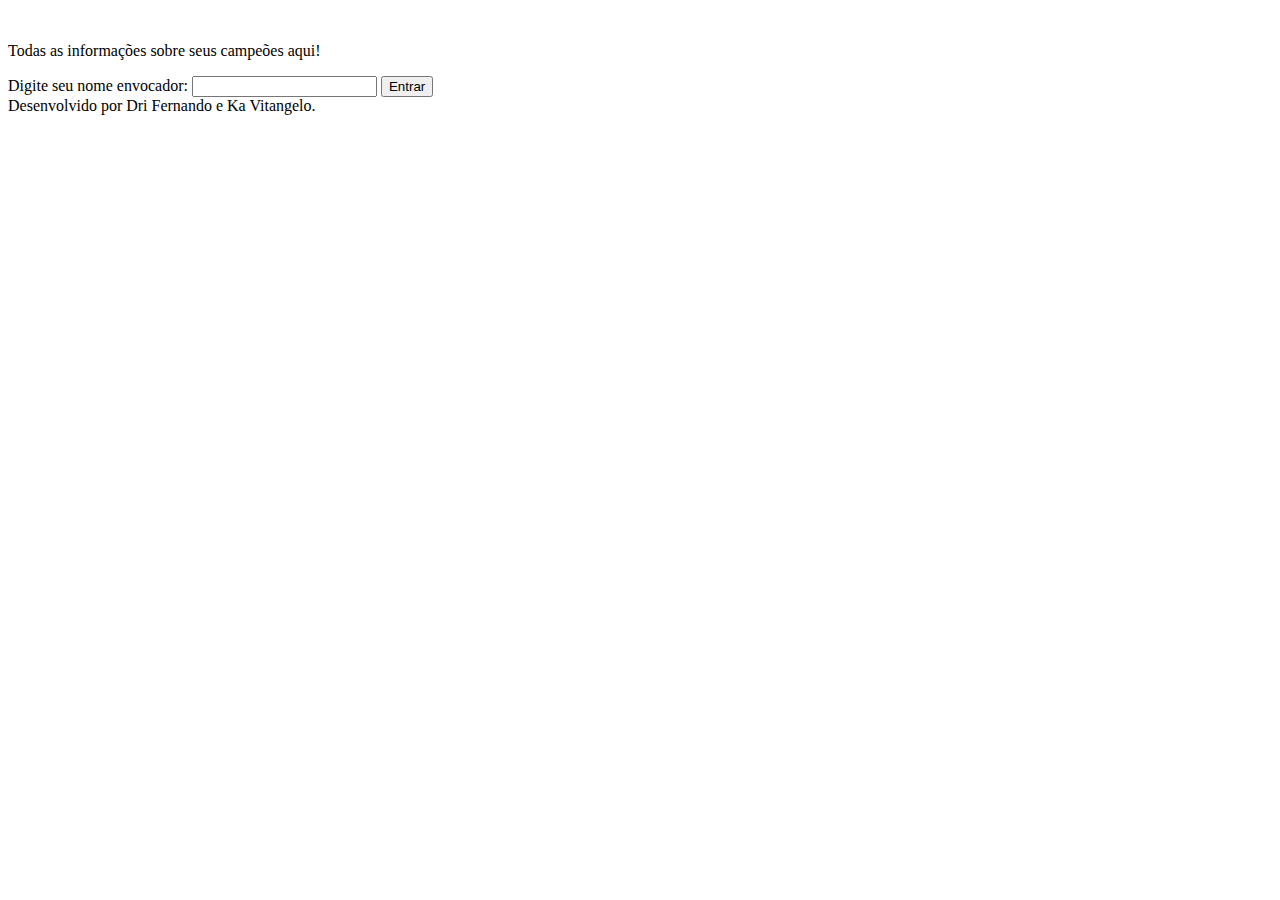
==== src/index.html @ eb6cf071 "Atualização de logo" ====
<!DOCTYPE html>
<html>
  <head>
    <meta charset="utf-8">
    <title>All the Legends</title>
    <link rel="stylesheet" href="style.css" />
  </head>
  <body>
    <div id="root"></div>
    <img src="imagens/alllegends.png" alt="">
    <p>Todas as informações sobre seus campeões aqui!</p>
    <label for="">Digite seu nome envocador:</label>
    <input type="text">
    <button>Entrar</button>

    
    <footer>Desenvolvido por Dri Fernando e Ka Vitangelo.</footer>
    <script src="main.js" type="module"></script>
  </body>
</html>
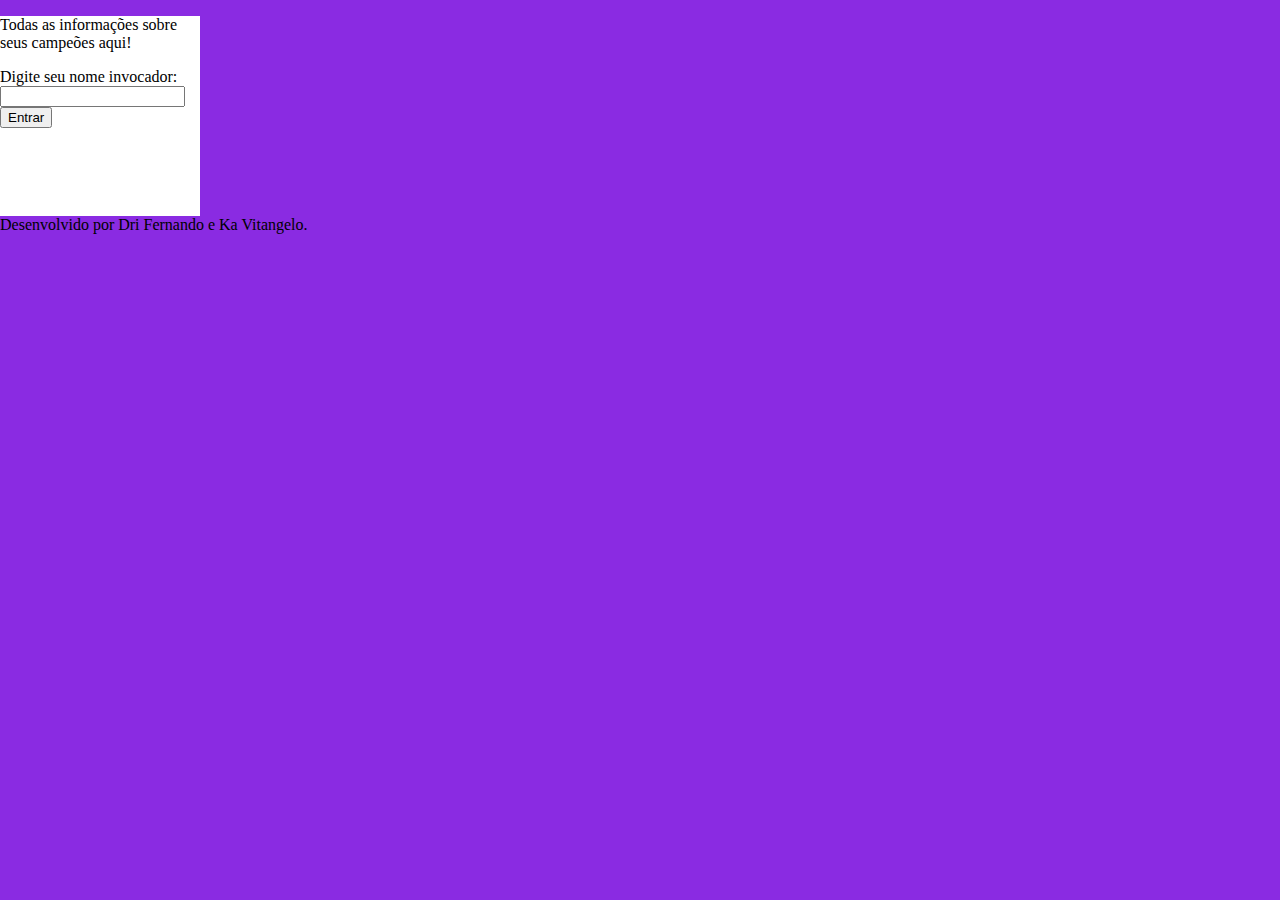
==== commit c17c9413: "iniciamos a difiniçaõ de classes, ids e arquivo css" ====
--- a/src/index.html
+++ b/src/index.html
@@ -1,20 +1,24 @@
 <!DOCTYPE html>
 <html>
-  <head>
-    <meta charset="utf-8">
-    <title>All the Legends</title>
-    <link rel="stylesheet" href="style.css" />
-  </head>
-  <body>
-    <div id="root"></div>
-    <img src="imagens/alllegends.png" alt="">
+
+<head>
+  <meta charset="utf-8">
+  <title>All the Legends</title>
+  <link rel="stylesheet" href="style.css" />
+</head>
+
+<body>
+
+  <div class="container">
     <p>Todas as informações sobre seus campeões aqui!</p>
-    <label for="">Digite seu nome envocador:</label>
+    <label for="">Digite seu nome invocador:</label>
     <input type="text">
-    <button>Entrar</button>
+    <button class="btn">Entrar</button>
+  </div>
 
-    
-    <footer>Desenvolvido por Dri Fernando e Ka Vitangelo.</footer>
-    <script src="main.js" type="module"></script>
-  </body>
+  <footer class="ftr">Desenvolvido por Dri Fernando e Ka Vitangelo.</footer>
+  <div id="root"></div>
+  <script src="main.js" type="module"></script>
+</body>
+
 </html>
--- a/src/style.css
+++ b/src/style.css
@@ -0,0 +1,12 @@
+body {
+  background-color: blueviolet;
+  margin: 0px;
+  padding: 0px;
+}
+
+.container{
+  background-color: white;
+  width: 200px;
+  height: 200px;
+  float: center;
+}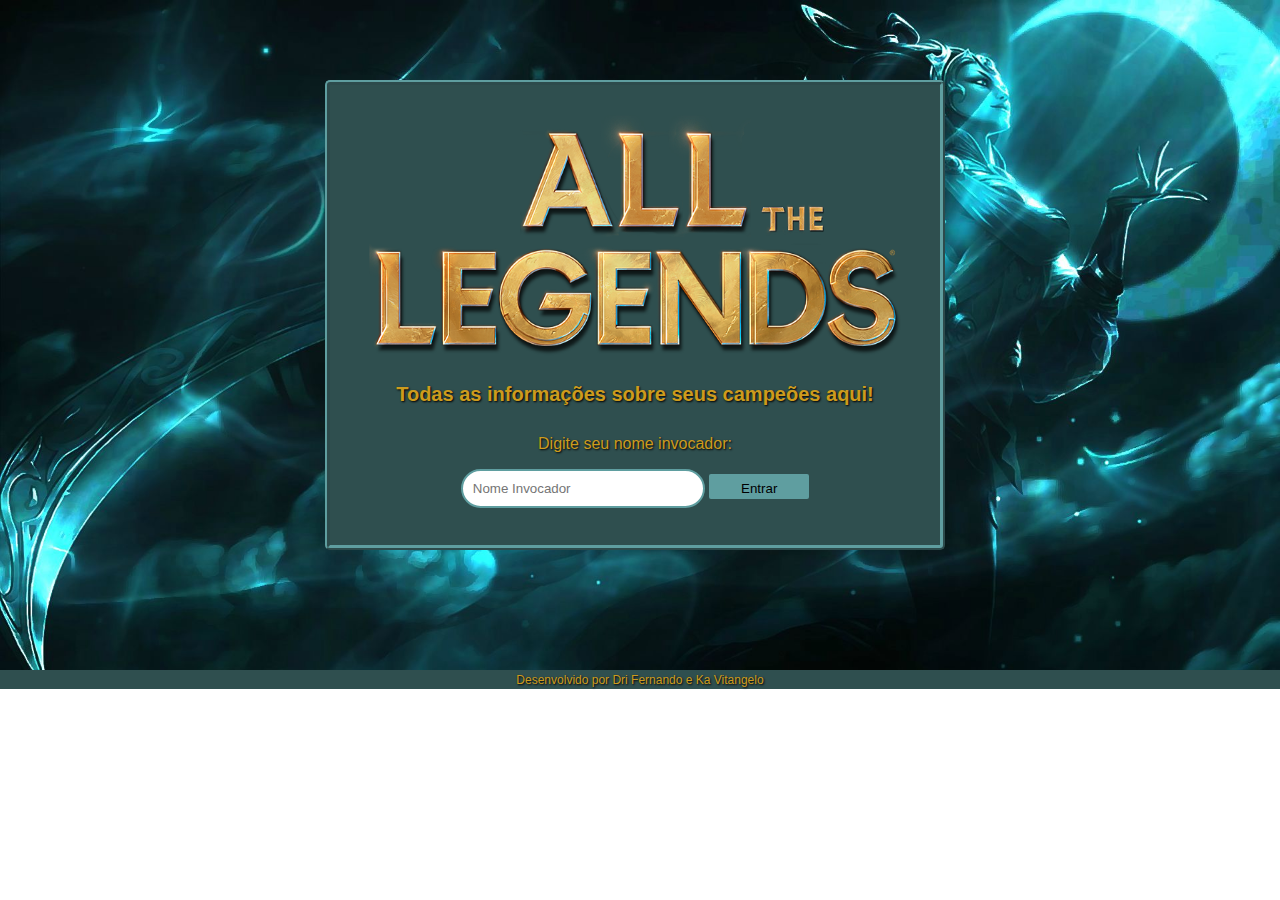
==== commit 2d881ff9: "modificado index e index2 e realizada as primeiras estilizações no css" ====
--- a/src/index.html
+++ b/src/index.html
@@ -6,17 +6,20 @@
   <title>All the Legends</title>
   <link rel="stylesheet" href="style.css" />
 </head>
-
 <body>
-
-  <div class="container">
-    <p>Todas as informações sobre seus campeões aqui!</p>
-    <label for="">Digite seu nome invocador:</label>
-    <input type="text">
-    <button class="btn">Entrar</button>
+  <div id="wall">
+    <div id="box">
+        <img id="enter-img" src="imagens/alllegends.png" alt="">
+        <section class="txt-box">
+          <h2>Todas as informações sobre seus campeões aqui!</h2>
+          <p>Digite seu nome invocador:</p>
+        </section>
+        <input type="text" placeholder="Nome Invocador">
+        <button class="btn">Entrar</button>
+    </div>
   </div>
 
-  <footer class="ftr">Desenvolvido por Dri Fernando e Ka Vitangelo.</footer>
+  <footer class="dev-name">Desenvolvido por Dri Fernando e Ka Vitangelo</footer>
   <div id="root"></div>
   <script src="main.js" type="module"></script>
 </body>
--- a/src/style.css
+++ b/src/style.css
@@ -1,12 +1,108 @@
-body {
-  background-color: blueviolet;
-  margin: 0px;
-  padding: 0px;
+*{ 
+  margin: 0;
+  padding: 0;
+  font-family: Arial, Helvetica, sans-serif;
 }
 
-.container{
-  background-color: white;
-  width: 200px;
-  height: 200px;
-  float: center;
-}+#wall{
+  background-image: url('imagens/lol.jpg');
+  min-height: 590px;
+  background-size: 100%;
+  padding: 80px 0 0 0;
+  display: block;
+}
+
+#box{
+  background-color: #2F4F4F;
+  width: 550px;
+  height: 400px;
+  border: 5px ridge #5F9EA0;
+  border-radius: 5px;
+  display: inline-block;
+  margin: auto;
+  padding: 30px;
+  text-align: center;
+  position: relative;
+  left: 325px;
+}
+
+#enter-img{
+  width: 550px;
+  height: 250px;
+}
+
+.txt-box{
+  line-height: 50px;
+  color: #CD9B1D;
+  text-shadow: 1px 1px 2px #000000;
+}
+
+.txt-box h2{
+  font-size: 20px;
+}
+
+input{
+  width: 40%;
+	margin: 0 auto;
+  padding: 10px;
+  border: 2px solid #5F9EA0;
+	margin-bottom: 10px;
+  border-radius: 50px;
+}
+
+button{
+  padding: 5px;
+  width: 100px;
+  height: 25px;
+  border: 2px solid #5F9EA0;
+  border-radius: 2px;
+  background-color: #5F9EA0;
+}
+
+.dev-name{
+  background-color: #2F4F4F;
+  height: 13px;
+  padding: 3px 0;
+  color: #CD9B1D;
+  text-shadow: 1px 1px 2px #000000;
+  font-size: 12px;
+  text-align: center;
+}
+
+/* html2 */
+
+#top-img{
+  width: 325px;
+  height: 150px;
+  display: inline-block;
+  position: relative;
+  left: 475px;
+  bottom: 70px;
+}
+
+#menu{
+  height: 20px;
+  background-color: #2F4F4F;
+  text-align: center;
+  padding: 5px;
+  border-top: 5px ridge #5F9EA0;
+  border-bottom: 5px ridge #5F9EA0;
+  position: relative;
+  bottom: 65px;
+}
+
+#container{
+  width: 900px;
+  height:400px;
+  background-color: #2F4F4F;
+  display: inline-block;
+  position: relative;
+  bottom: 65px;
+  left: 200px;
+  padding: 10px;
+}
+
+
+
+
+
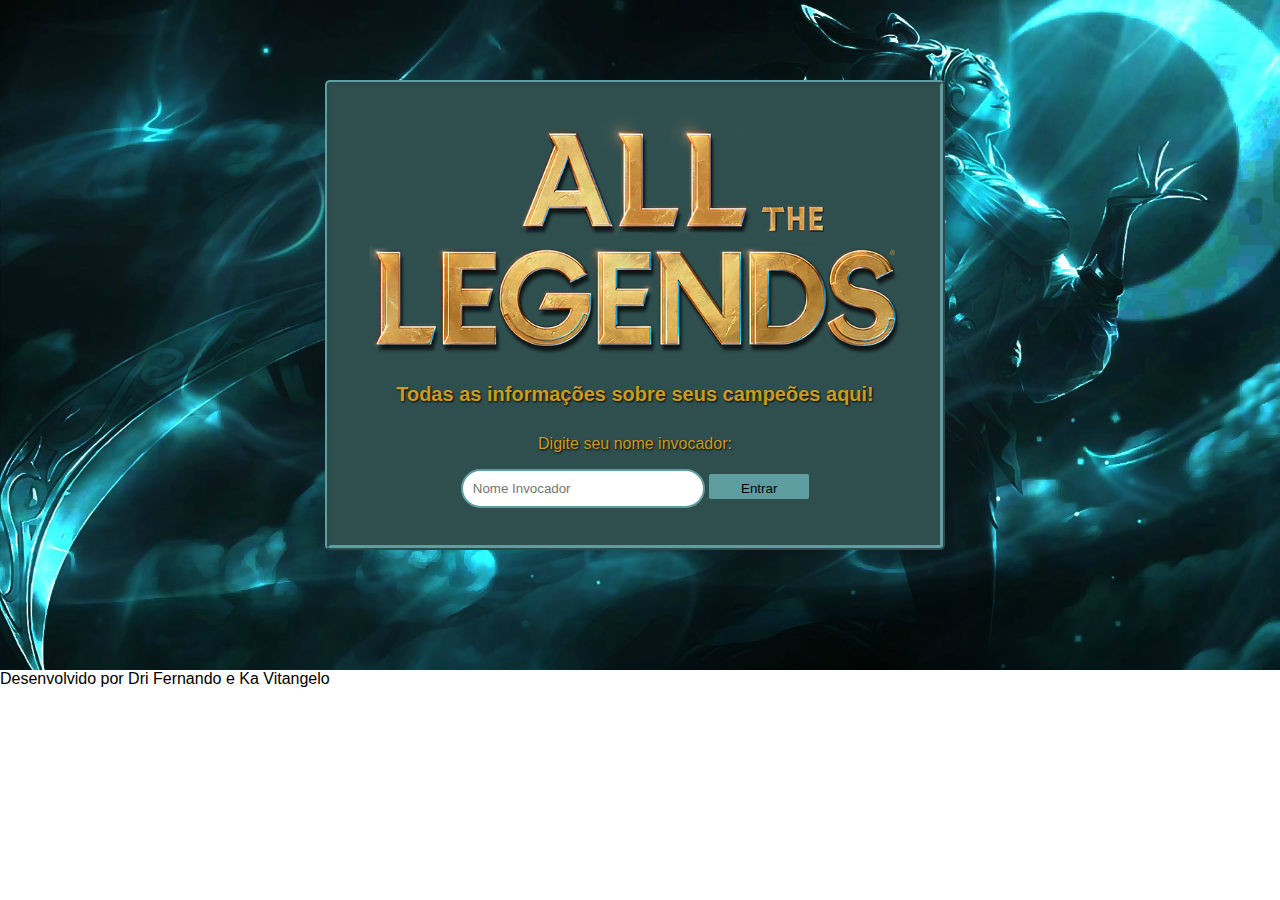
==== commit a1503413: "Corrigido bug de armazenamento  da primeira página de entrada, separados arquivos de js e index, ini" ====
--- a/src/index.html
+++ b/src/index.html
@@ -14,14 +14,14 @@
           <h2>Todas as informações sobre seus campeões aqui!</h2>
           <p>Digite seu nome invocador:</p>
         </section>
-        <input type="text" placeholder="Nome Invocador">
-        <button class="btn">Entrar</button>
+        <input id ="start" type="text" placeholder="Nome Invocador">
+        <button class="btn" id="btn">Entrar</button>
     </div>
   </div>
 
   <footer class="dev-name">Desenvolvido por Dri Fernando e Ka Vitangelo</footer>
   <div id="root"></div>
-  <script src="main.js" type="module"></script>
+  <script src="login.js" type="module"></script>
 </body>
 
 </html>
--- a/src/style.css
+++ b/src/style.css
@@ -59,7 +59,7 @@
   background-color: #5F9EA0;
 }
 
-.dev-name{
+/*.dev-name{
   background-color: #2F4F4F;
   height: 13px;
   padding: 3px 0;
@@ -68,7 +68,7 @@
   font-size: 12px;
   text-align: center;
 }
-
+*/
 /* html2 */
 
 #top-img{
@@ -84,6 +84,7 @@
   height: 20px;
   background-color: #2F4F4F;
   text-align: center;
+  list-style: none;
   padding: 5px;
   border-top: 5px ridge #5F9EA0;
   border-bottom: 5px ridge #5F9EA0;
@@ -91,7 +92,7 @@
   bottom: 65px;
 }
 
-#container{
+/*#container{
   width: 900px;
   height:400px;
   background-color: #2F4F4F;
@@ -101,8 +102,60 @@
   left: 200px;
   padding: 10px;
 }
+*/
+/* Modal */
+
+.modal-container{
+  width: 100vw;
+  height: 100vh;
+  background-color: rgba(0, 0, 0, .5);
+  position: fixed;
+  top: 0px;
+  left: 0px;
+  z-index: 2000;
+  display: none;
+  justify-content: center;
+  align-items: center;
+
+}
+
+.modal-container.mostrar{
+  display: flex;
+}
+
+.modal-box{
+  background: white;
+  width: 60%;
+  min-width: 300px;
+  padding: 40px;
+  border: 10px solid #988b7a;
+  position: relative;
+  
+}
+
+@keyframes modal {
+  from{
+opacity: 0;
+transform: translate3d(0, -60px , 0);
+  } to{
+opacity: 1;
+transform: translate3d(0, 0 , 0);
+  }
+}
+
+.mostrar.modal{
+animation: modal .3s;
+}
+
+.fechar{
+position: absolute;
+top: -30px;
+right: -30px;
+width: 50px;
+height: 50px;
+border-radius: 5%;
+cursor: pointer;
+}
 
 
 
-
-
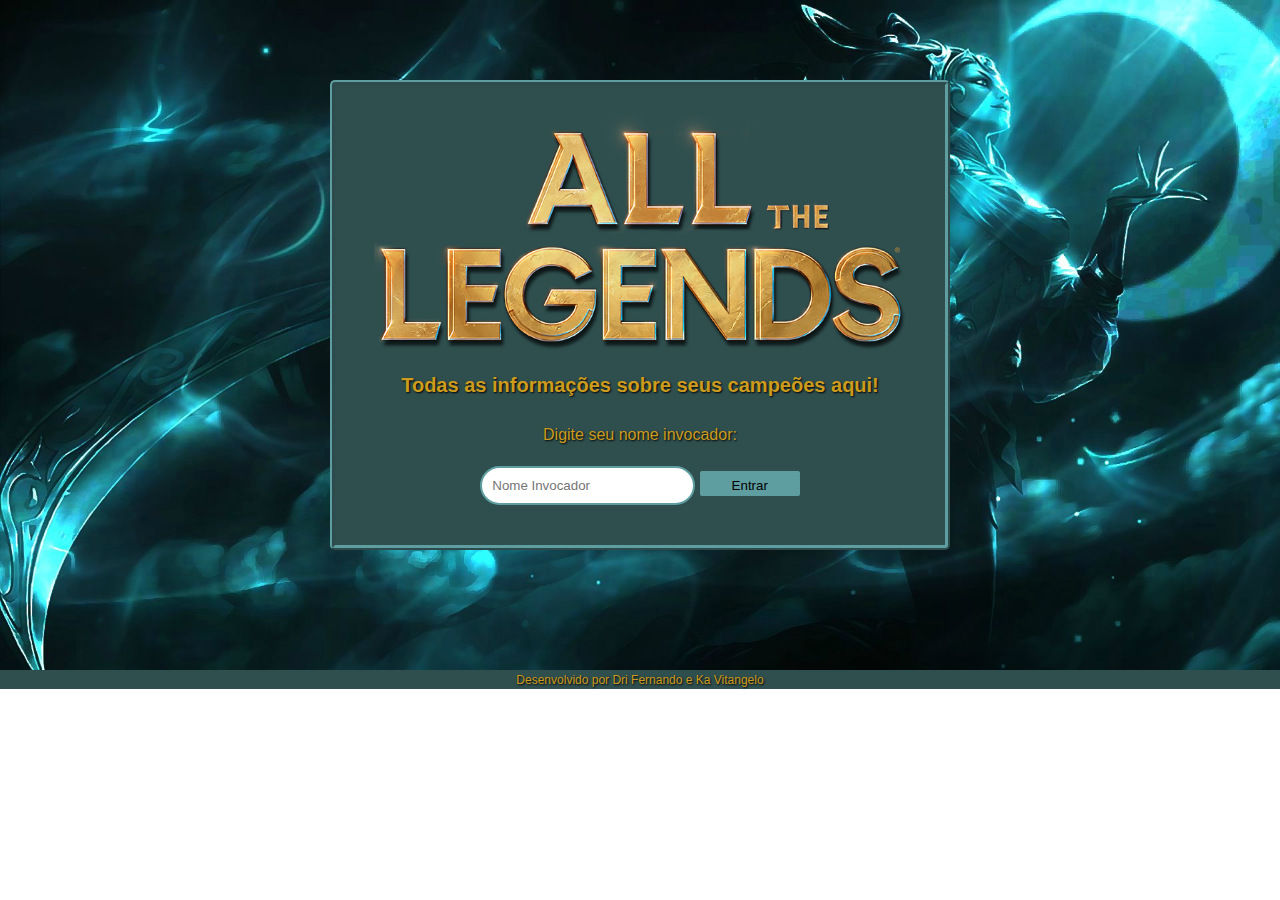
==== commit c15e32ad: "Função do Modal Funcionando e início das correções do CSS Responsivo" ====
--- a/src/index.html
+++ b/src/index.html
@@ -3,21 +3,22 @@
 
 <head>
   <meta charset="utf-8">
+  <meta name="viewport" content="width=device-width, initial-scale=1">
   <title>All the Legends</title>
   <link rel="stylesheet" href="style.css" />
 </head>
 <body>
   <div id="wall">
-    <div id="box">
-        <img id="enter-img" src="imagens/alllegends.png" alt="">
-        <section class="txt-box">
-          <h2>Todas as informações sobre seus campeões aqui!</h2>
-          <p>Digite seu nome invocador:</p>
-        </section>
-        <input id ="start" type="text" placeholder="Nome Invocador">
-        <button class="btn" id="btn">Entrar</button>
+       <div id="box">
+          <img id="enter-img" src="imagens/alllegends.png" alt="">
+          <section id="txt-box">
+            <h2>Todas as informações sobre seus campeões aqui!</h2>
+            <p>Digite seu nome invocador:</p>
+            <input id ="start" type="text" placeholder="Nome Invocador">
+            <button class="btn" id="btn">Entrar</button>
+          </section>
+      </div>
     </div>
-  </div>
 
   <footer class="dev-name">Desenvolvido por Dri Fernando e Ka Vitangelo</footer>
   <div id="root"></div>
--- a/src/style.css
+++ b/src/style.css
@@ -18,12 +18,14 @@
   height: 400px;
   border: 5px ridge #5F9EA0;
   border-radius: 5px;
-  display: inline-block;
+  display: flex;
   margin: auto;
   padding: 30px;
+  left: 325px;
+  flex-grow: unset;
+  flex-direction: column;
+  align-items: center;
   text-align: center;
-  position: relative;
-  left: 325px;
 }
 
 #enter-img{
@@ -31,13 +33,14 @@
   height: 250px;
 }
 
-.txt-box{
+#txt-box{
   line-height: 50px;
+  justify-content: center;
   color: #CD9B1D;
   text-shadow: 1px 1px 2px #000000;
 }
 
-.txt-box h2{
+#txt-box h2{
   font-size: 20px;
 }
 
@@ -48,7 +51,10 @@
   border: 2px solid #5F9EA0;
 	margin-bottom: 10px;
   border-radius: 50px;
+  align-self: center;
 }
+
+
 
 button{
   padding: 5px;
@@ -59,7 +65,7 @@
   background-color: #5F9EA0;
 }
 
-/*.dev-name{
+.dev-name{
   background-color: #2F4F4F;
   height: 13px;
   padding: 3px 0;
@@ -68,57 +74,82 @@
   font-size: 12px;
   text-align: center;
 }
-*/
+
+@media  (max-width: 600px){
+  #enter-img{
+    width: 250px;
+    height: 110px;
+  }
+  #box{
+    width: 250px;
+    height: 400px;
+  }
+  #txt-box h2{
+    font-size: 15px;
+  }
+  #txt-box p{
+    font-size: 12px;
+  }
+}
+
 /* html2 */
-
+#top-header{
+  display: flex;
+  flex-direction: column;
+  align-items: center;
+  text-align: center;
+}
 #top-img{
   width: 325px;
   height: 150px;
-  display: inline-block;
-  position: relative;
-  left: 475px;
-  bottom: 70px;
+  justify-content: center;
+  /* left: 475px;
+  bottom: 70px; */
 }
 
 #menu{
   height: 20px;
   background-color: #2F4F4F;
-  text-align: center;
-  list-style: none;
-  padding: 5px;
   border-top: 5px ridge #5F9EA0;
   border-bottom: 5px ridge #5F9EA0;
-  position: relative;
-  bottom: 65px;
+  padding: 5px;
+
 }
 
-/*#container{
+.menu-item{
+  display: inline-block;
+  list-style: none;
+  flex: 1;
+  justify-content: center;
+}
+
+.container{
   width: 900px;
   height:400px;
   background-color: #2F4F4F;
   display: inline-block;
-  position: relative;
+  /* position: relative; */
   bottom: 65px;
   left: 200px;
   padding: 10px;
 }
-*/
-/* Modal */
+
 
 .modal-container{
   width: 100vw;
   height: 100vh;
-  background-color: rgba(0, 0, 0, .5);
+  background-color: rgba(0, 0, 0, 0.5);
   position: fixed;
   top: 0px;
   left: 0px;
   z-index: 2000;
   display: none;
   justify-content: center;
-  align-items: center;
+  align-items: center; 
 
 }
 
+/*Modal*/
 .modal-container.mostrar{
   display: flex;
 }
@@ -132,7 +163,7 @@
   position: relative;
   
 }
-
+ 
 @keyframes modal {
   from{
 opacity: 0;
@@ -144,18 +175,19 @@
 }
 
 .mostrar.modal{
-animation: modal .3s;
-}
+  animation: modal .3s;
+  }
 
 .fechar{
-position: absolute;
-top: -30px;
-right: -30px;
-width: 50px;
-height: 50px;
-border-radius: 5%;
-cursor: pointer;
-}
+  position: absolute;
+  top: -30px;
+  right: -30px;
+  width: 50px;
+  height: 50px;
+  border-radius: 5%;
+  cursor: pointer;
+  }
 
 
 
+
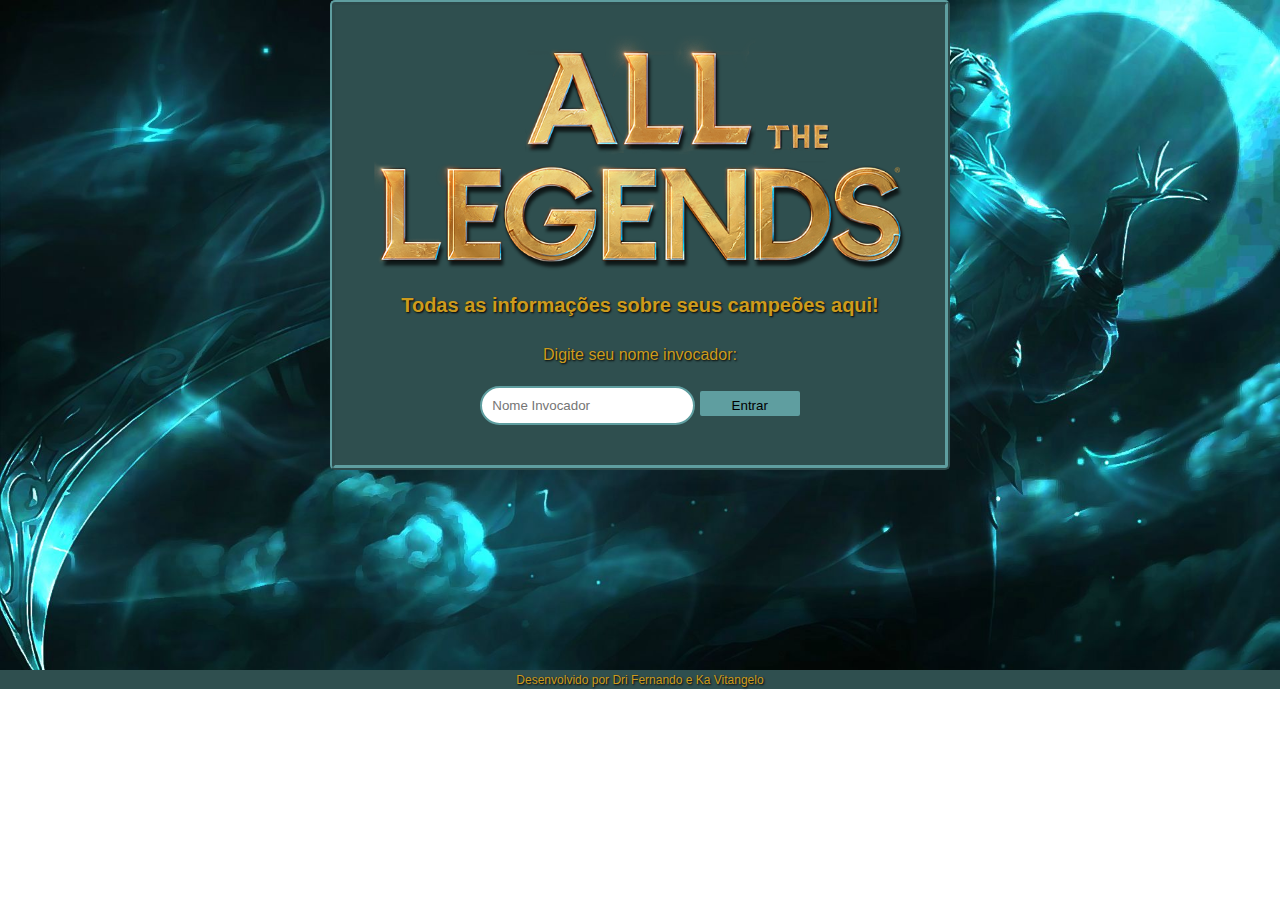
==== commit 0a40b446: "revisão de codigo" ====
--- a/src/index.html
+++ b/src/index.html
@@ -1,6 +1,5 @@
 <!DOCTYPE html>
 <html>
-
 <head>
   <meta charset="utf-8">
   <meta name="viewport" content="width=device-width, initial-scale=1">
@@ -9,20 +8,17 @@
 </head>
 <body>
   <div id="wall">
-       <div id="box">
-          <img id="enter-img" src="imagens/alllegends.png" alt="">
-          <section id="txt-box">
-            <h2>Todas as informações sobre seus campeões aqui!</h2>
-            <p>Digite seu nome invocador:</p>
-            <input id ="start" type="text" placeholder="Nome Invocador">
-            <button class="btn" id="btn">Entrar</button>
-          </section>
+      <div id="box">
+        <img id="enter-img" src="imagens/alllegends.png" alt="">
+        <section id="txt-box">
+          <h2>Todas as informações sobre seus campeões aqui!</h2>
+          <p>Digite seu nome invocador:</p>
+          <input id ="start" type="text" placeholder="Nome Invocador">
+          <button class="btn" id="btn">Entrar</button>
+        </section>
       </div>
-    </div>
-
+  </div>
   <footer class="dev-name">Desenvolvido por Dri Fernando e Ka Vitangelo</footer>
-  <div id="root"></div>
   <script src="login.js" type="module"></script>
 </body>
-
 </html>
--- a/src/style.css
+++ b/src/style.css
@@ -6,10 +6,10 @@
 
 #wall{
   background-image: url('imagens/lol.jpg');
-  min-height: 590px;
+  min-height: 670px;
   background-size: 100%;
-  padding: 80px 0 0 0;
-  display: block;
+  /* padding: 80px 0 0 0; */
+  /* display: block; */
 }
 
 #box{
@@ -44,7 +44,7 @@
   font-size: 20px;
 }
 
-input{
+#start{
   width: 40%;
 	margin: 0 auto;
   padding: 10px;
@@ -54,9 +54,7 @@
   align-self: center;
 }
 
-
-
-button{
+.btn{
   padding: 5px;
   width: 100px;
   height: 25px;
@@ -65,7 +63,7 @@
   background-color: #5F9EA0;
 }
 
-.dev-name{
+/* .dev-name{
   background-color: #2F4F4F;
   height: 13px;
   padding: 3px 0;
@@ -73,38 +71,19 @@
   text-shadow: 1px 1px 2px #000000;
   font-size: 12px;
   text-align: center;
-}
-
-@media  (max-width: 600px){
-  #enter-img{
-    width: 250px;
-    height: 110px;
-  }
-  #box{
-    width: 250px;
-    height: 400px;
-  }
-  #txt-box h2{
-    font-size: 15px;
-  }
-  #txt-box p{
-    font-size: 12px;
-  }
-}
+  display: block;
+} */
 
 /* html2 */
 #top-header{
-  display: flex;
-  flex-direction: column;
-  align-items: center;
   text-align: center;
 }
+
 #top-img{
   width: 325px;
   height: 150px;
   justify-content: center;
-  /* left: 475px;
-  bottom: 70px; */
+  bottom: 70px;
 }
 
 #menu{
@@ -113,7 +92,6 @@
   border-top: 5px ridge #5F9EA0;
   border-bottom: 5px ridge #5F9EA0;
   padding: 5px;
-
 }
 
 .menu-item{
@@ -125,13 +103,14 @@
 
 .container{
   width: 900px;
-  height:400px;
+  height:auto;
   background-color: #2F4F4F;
   display: inline-block;
   /* position: relative; */
   bottom: 65px;
   left: 200px;
   padding: 10px;
+  align-items: center;
 }
 
 
@@ -163,6 +142,16 @@
   position: relative;
   
 }
+
+.dev-name{
+  background-color: #2F4F4F;
+  height: 13px;
+  padding: 3px 0;
+  color: #CD9B1D;
+  text-shadow: 1px 1px 2px #000000;
+  font-size: 12px;
+  text-align: center;
+}
  
 @keyframes modal {
   from{
@@ -188,6 +177,21 @@
   cursor: pointer;
   }
 
+  @media  (max-width: 600px){
+    #enter-img{
+      width: 250px;
+      height: 110px;
+    }
+    #box{
+      width: 250px;
+      height: 400px;
+    }
+    #txt-box h2{
+      font-size: 15px;
+    }
+    #txt-box p{
+      font-size: 12px;
+    }
+  }
 
 
-
